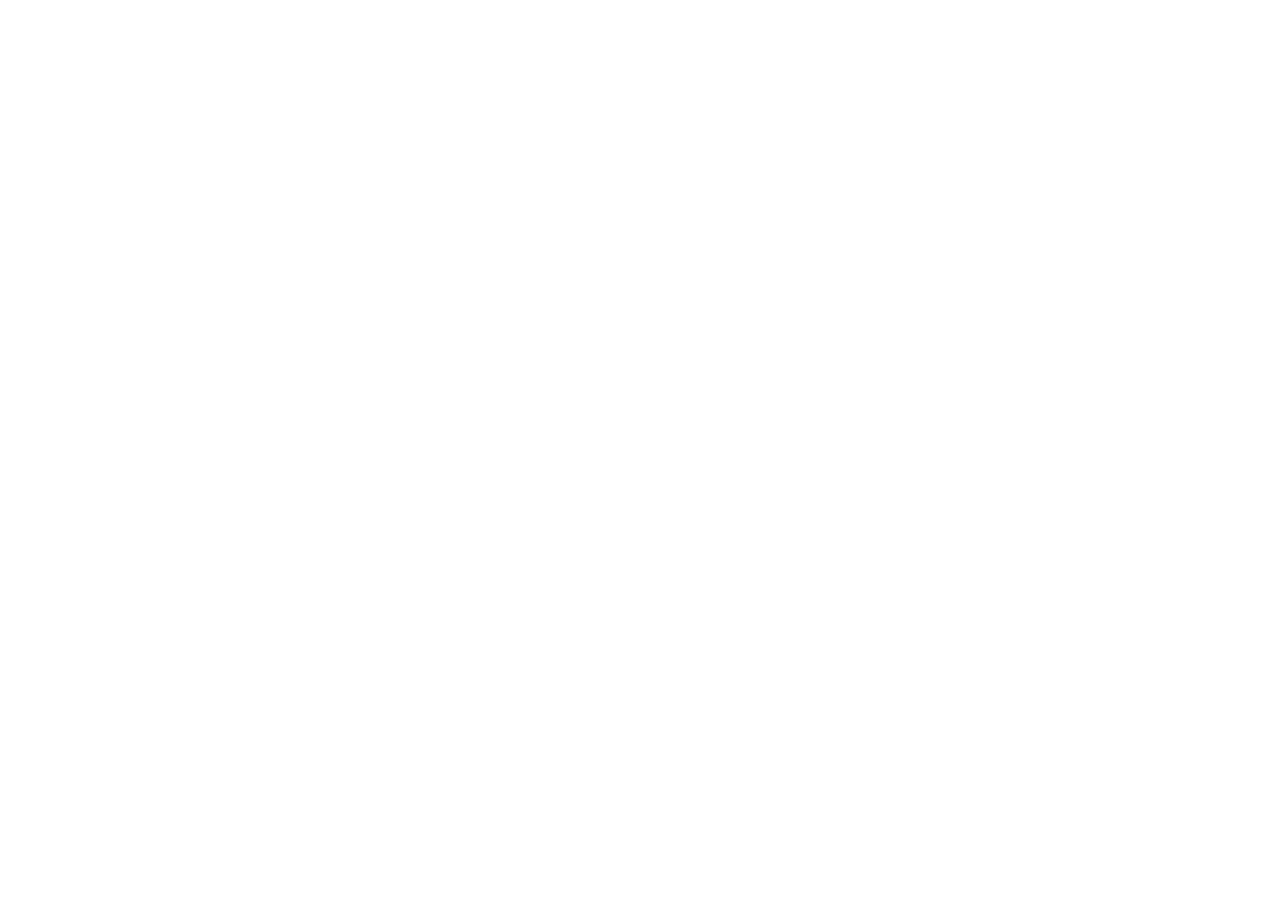
==== home.html @ f2eac414 "página principal" ====
<!DOCTYPE html>
<html lang="en">
<head>
    <meta charset="UTF-8">
    <meta name="viewport" content="width=device-width, initial-scale=1.0">
    <title>Document</title>
</head>
<body>
    
</body>
</html>
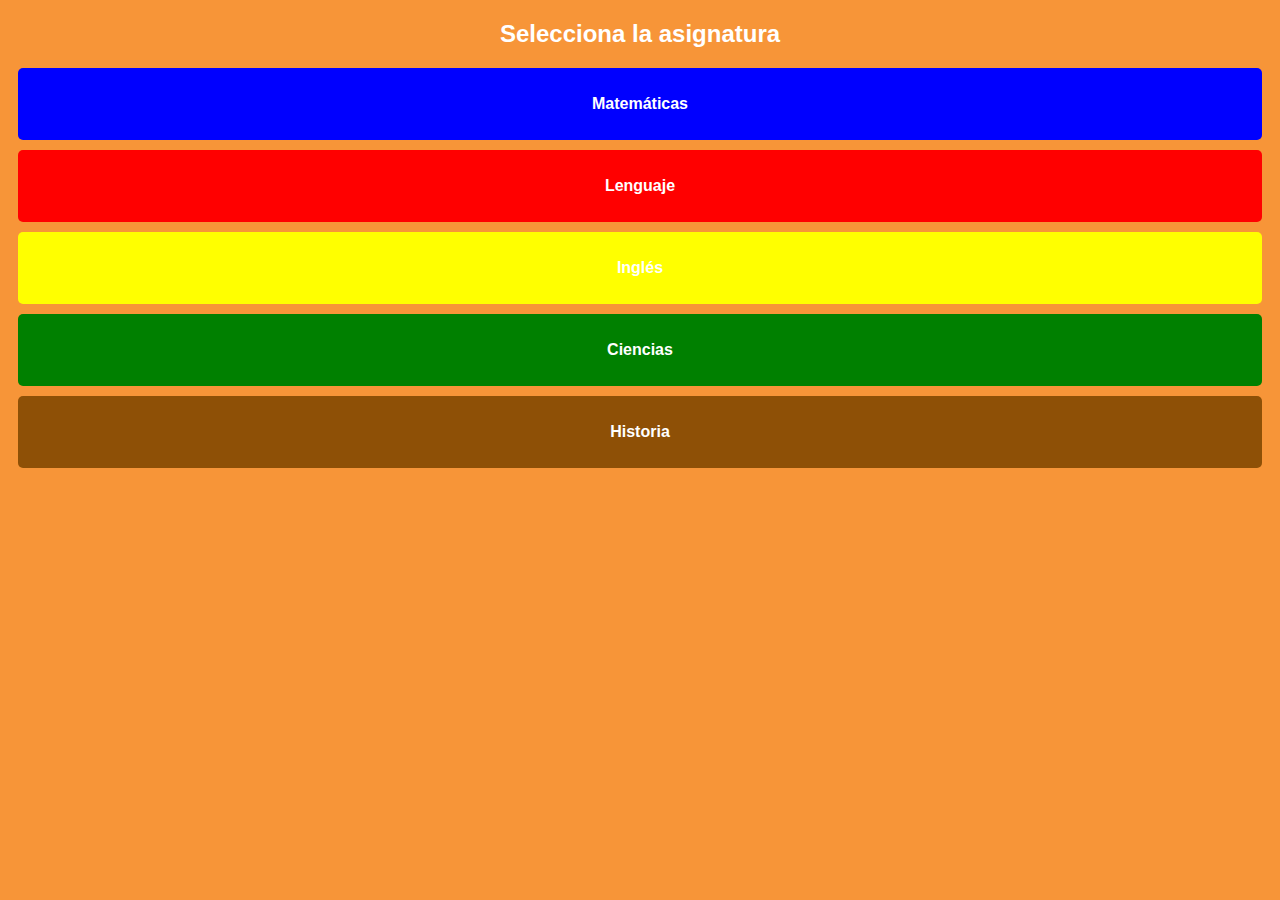
==== commit a0d6cddd: "cambios" ====
--- a/home.html
+++ b/home.html
@@ -1,11 +1,68 @@
 <!DOCTYPE html>
-<html lang="en">
+<html lang="es">
 <head>
     <meta charset="UTF-8">
     <meta name="viewport" content="width=device-width, initial-scale=1.0">
-    <title>Document</title>
+    <title>¡Selecciona la asignatura!</title>
+    <style>
+        body {
+            background-color: #F79538;
+            text-align: center;
+            font-family: Arial, sans-serif;
+        }
+
+        h2 {
+            color: white;
+        }
+
+        ul {
+            list-style: none;
+            padding: 0;
+        }
+
+        li {
+            margin: 10px;
+        }
+
+        a {
+            text-decoration: none;
+            display: block;
+            padding: 27px 10px; /* Aumenta la altura del botón */
+            font-weight: bold;
+            border-radius: 5px;
+            color: white;
+            text-align: center;
+        }
+
+        a.matematicas {
+            background-color: blue;
+        }
+
+        a.lenguaje {
+            background-color: red;
+        }
+
+        a.ingles {
+            background-color: yellow;
+        }
+
+        a.ciencias {
+            background-color: green;
+        }
+
+        a.historia {
+            background-color: #8E5006;
+        }
+    </style>
 </head>
 <body>
-    
+    <h2>Selecciona la asignatura</h2>
+    <ul>
+        <li><a class="matematicas" href="matematicas.html">Matemáticas</a></li>
+        <li><a class="lenguaje" href="lenguaje.html">Lenguaje</a></li>
+        <li><a class="ingles" href="ingles.html">Inglés</a></li>
+        <li><a class="ciencias" href="ciencias.html">Ciencias</a></li>
+        <li><a class="historia" href="historia.html">Historia</a></li>
+    </ul>
 </body>
 </html>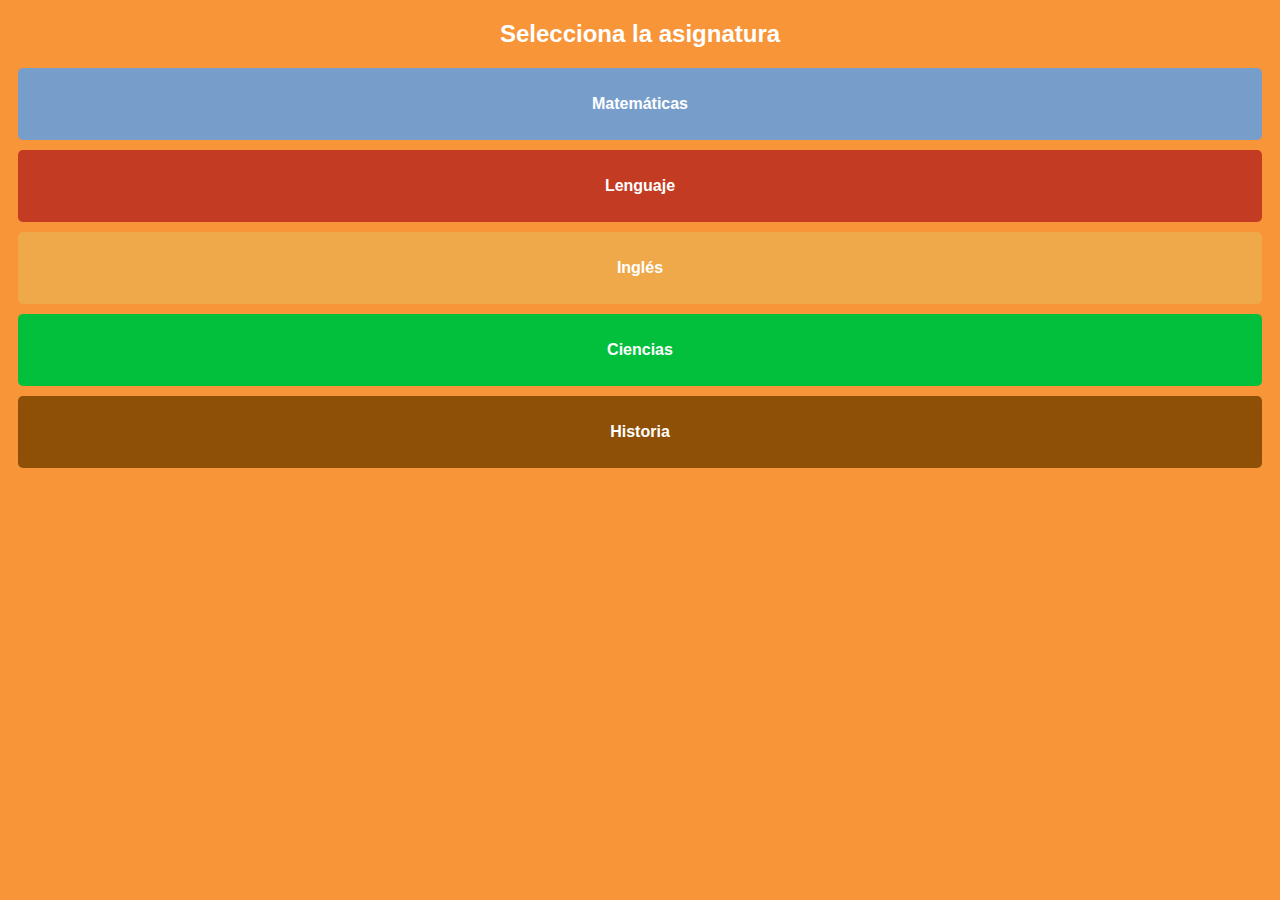
==== commit cfce62a0: "home.html" ====
--- a/home.html
+++ b/home.html
@@ -27,7 +27,7 @@
         a {
             text-decoration: none;
             display: block;
-            padding: 27px 10px; /* Aumenta la altura del botón */
+            padding: 27px 10px;
             font-weight: bold;
             border-radius: 5px;
             color: white;
@@ -35,19 +35,20 @@
         }
 
         a.matematicas {
-            background-color: blue;
+            background-color: #779ECB;
         }
 
         a.lenguaje {
-            background-color: red;
+            background-color: #C23B22;
         }
 
         a.ingles {
-            background-color: yellow;
+            background-color: #efa94a;
         }
 
         a.ciencias {
-            background-color: green;
+            background-color: #03C03C;
+
         }
 
         a.historia {
@@ -65,4 +66,4 @@
         <li><a class="historia" href="historia.html">Historia</a></li>
     </ul>
 </body>
-</html>+</html>
